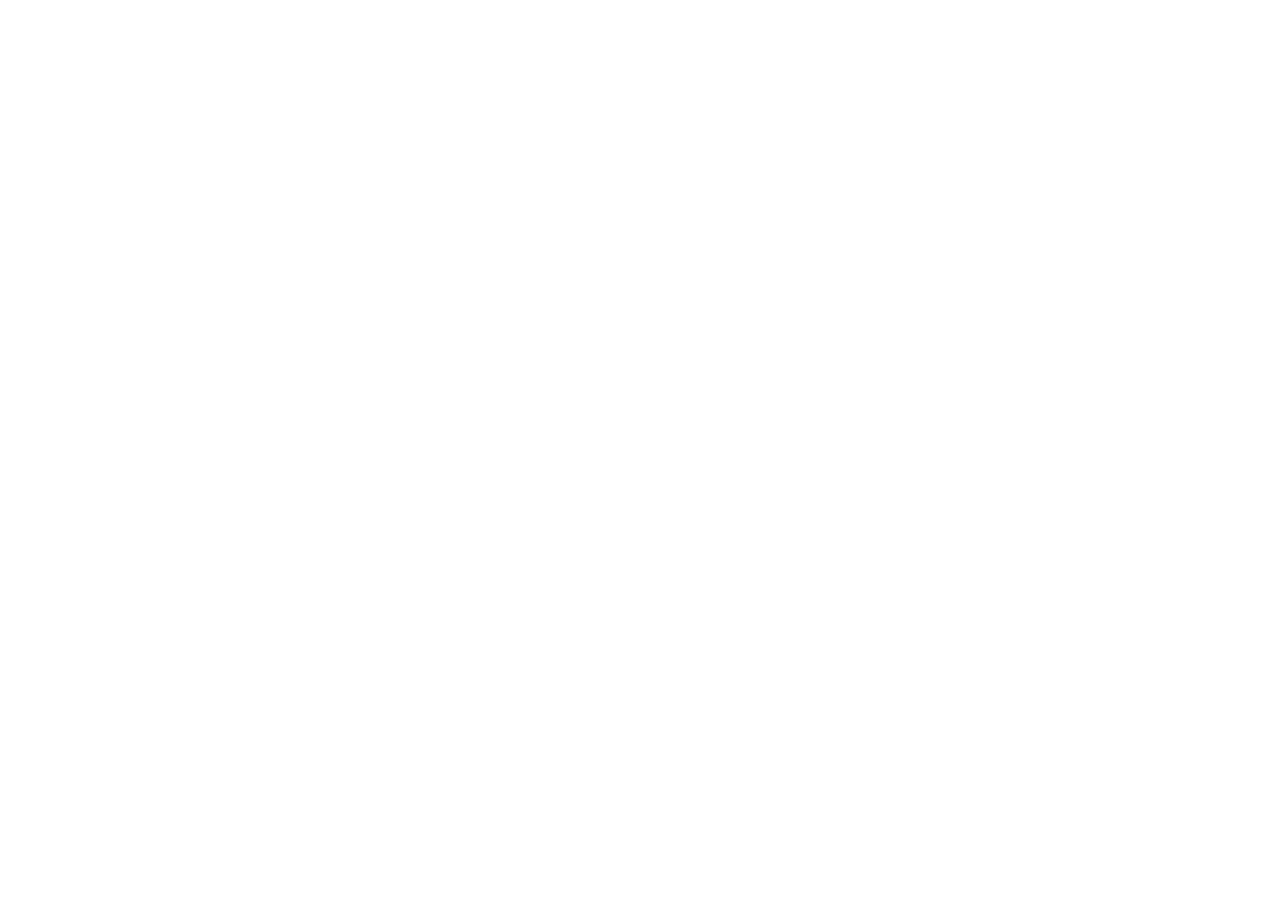
==== page/course.html @ d9dbdf87 "alix" ====
<!DOCTYPE html>
<html lang="en">
<head>
    <meta charset="UTF-8">
    <meta name="viewport" content="width=device-width, initial-scale=1.0">
    <link rel="stylesheet" href="https://cdn.jsdelivr.net/npm/bootstrap@4.0.0/dist/css/bootstrap.min.css" integrity="sha384-Gn5384xqQ1aoWXA+058RXPxPg6fy4IWvTNh0E263XmFcJlSAwiGgFAW/dAiS6JXm" crossorigin="anonymous">
    <link rel="stylesheet" href="style/course_style.css">
    <title>Welcome</title>
</head>
<body>
    
    
<script src="https://code.jquery.com/jquery-3.2.1.slim.min.js" integrity="sha384-KJ3o2DKtIkvYIK3UENzmM7KCkRr/rE9/Qpg6aAZGJwFDMVNA/GpGFF93hXpG5KkN" crossorigin="anonymous"></script>
<script src="https://cdn.jsdelivr.net/npm/popper.js@1.12.9/dist/umd/popper.min.js" integrity="sha384-ApNbgh9B+Y1QKtv3Rn7W3mgPxhU9K/ScQsAP7hUibX39j7fakFPskvXusvfa0b4Q" crossorigin="anonymous"></script>
<script src="https://cdn.jsdelivr.net/npm/bootstrap@4.0.0/dist/js/bootstrap.min.js" integrity="sha384-JZR6Spejh4U02d8jOt6vLEHfe/JQGiRRSQQxSfFWpi1MquVdAyjUar5+76PVCmYl" crossorigin="anonymous"></script>
</body>
</html>
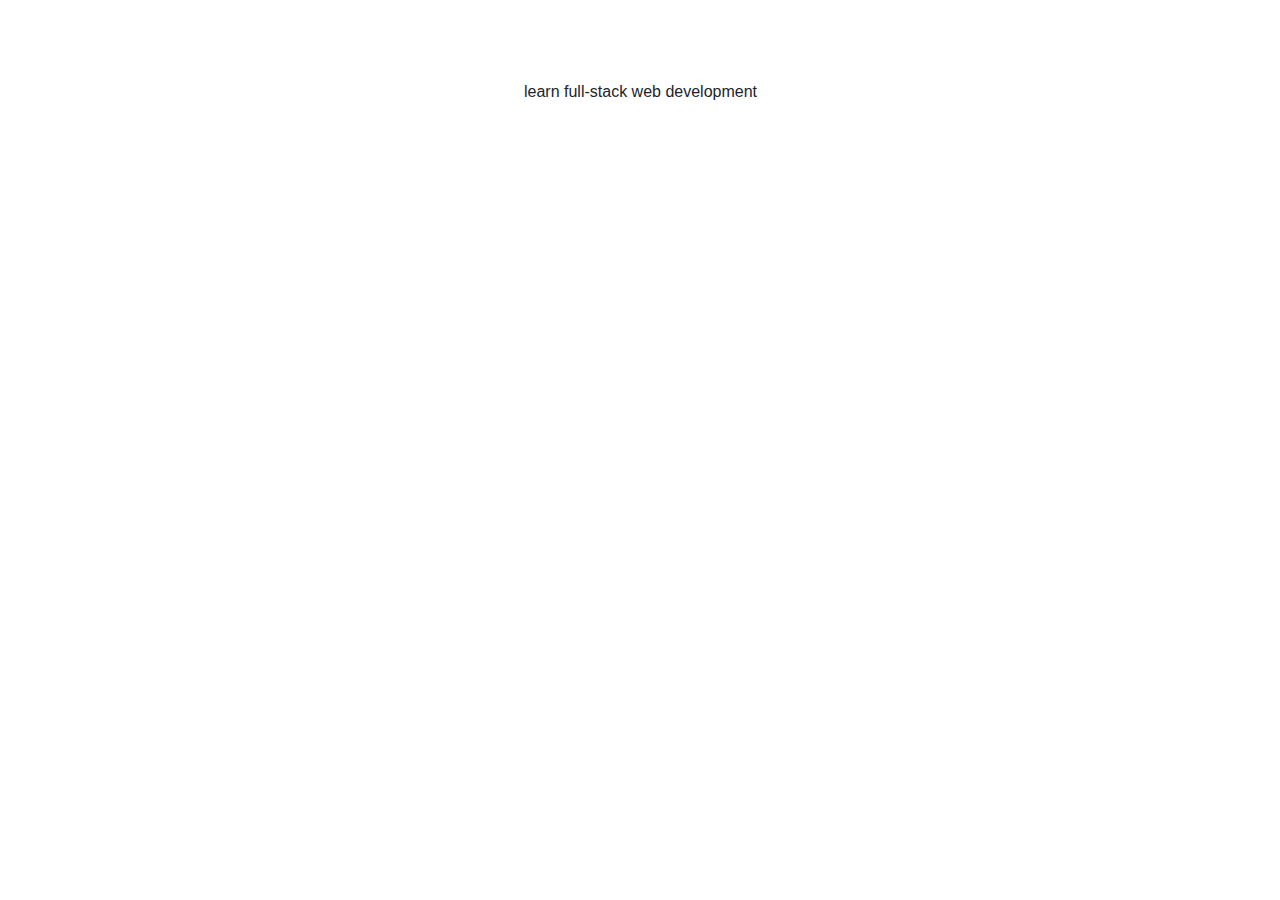
==== commit 60d10007: "make a chnage" ====
--- a/page/course.html
+++ b/page/course.html
@@ -8,8 +8,10 @@
     <title>Welcome</title>
 </head>
 <body>
-    
-    
+    <div class="course_title">
+        <p >learn full-stack web development</p>
+    </div>
+
 <script src="https://code.jquery.com/jquery-3.2.1.slim.min.js" integrity="sha384-KJ3o2DKtIkvYIK3UENzmM7KCkRr/rE9/Qpg6aAZGJwFDMVNA/GpGFF93hXpG5KkN" crossorigin="anonymous"></script>
 <script src="https://cdn.jsdelivr.net/npm/popper.js@1.12.9/dist/umd/popper.min.js" integrity="sha384-ApNbgh9B+Y1QKtv3Rn7W3mgPxhU9K/ScQsAP7hUibX39j7fakFPskvXusvfa0b4Q" crossorigin="anonymous"></script>
 <script src="https://cdn.jsdelivr.net/npm/bootstrap@4.0.0/dist/js/bootstrap.min.js" integrity="sha384-JZR6Spejh4U02d8jOt6vLEHfe/JQGiRRSQQxSfFWpi1MquVdAyjUar5+76PVCmYl" crossorigin="anonymous"></script>
--- a/page/style/course_style.css
+++ b/page/style/course_style.css
@@ -0,0 +1,25 @@
+.box
+{ position: relative;
+    text-align: center;
+    justify-content: center;
+}
+
+.course_title
+{
+    /* Title */
+
+/* Auto layout */
+display: flex;
+flex-direction: column;
+align-items: center;
+padding: 0px;
+gap: 4px;
+
+position: absolute;
+width: 1500px;
+height: 83px;
+left: calc(50% - 1500px/2 + 0.5px);
+top: 80px;
+
+
+}